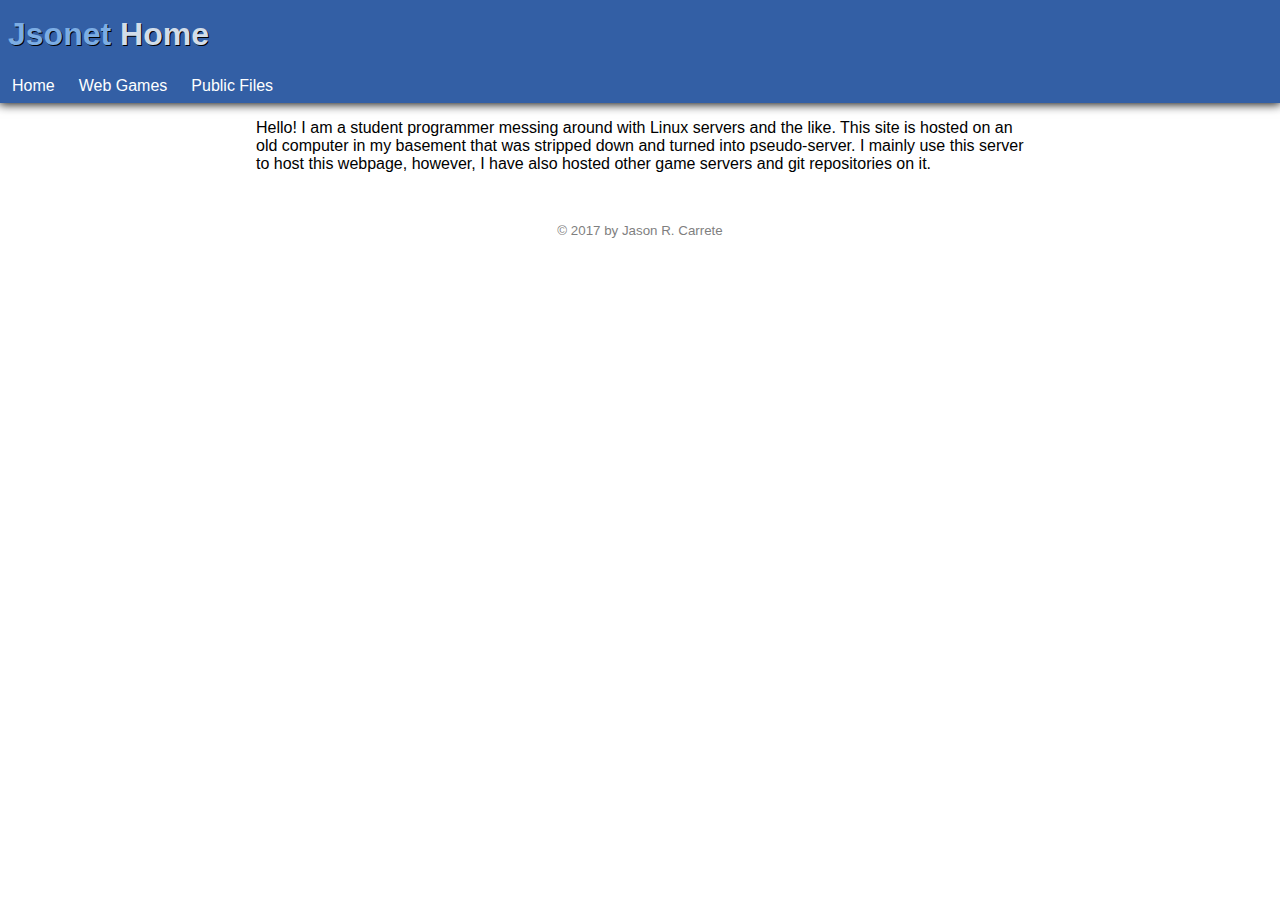
==== index.html @ c615666e "Major markup rework" ====
<!DOCTYPE html>
<html>
	<head>
		<title>Jsonet - Home</title>
		<meta charset="utf-8">
		<meta name="viewport" content="width=device-width, initial-scale=1">
		<meta name="author" content="Jason R. Carrete">
		<link rel="stylesheet" href="/css/style.css">
		<link rel="icon" href="/favicon.png">
	</head>
	<body>
		<header>
			<h1>Jsonet <span class="page-qualifier">Home</span></h1>
			<nav>
				<ul>
					<li><a href="/index.html">Home</a></li>
					<li><a href="/html/games.php">Web Games</a></li>
					<li><a href="/public-files/">Public Files</a></li>
				</ul>
			</nav>
		</header>
		<main>
			<p>
		    Hello! I am a student programmer messing around with Linux servers and the like.
		    This site is hosted on an old computer in my basement that was stripped down and turned into
		    pseudo-server. I mainly use this server to host this webpage, however, I have also hosted other game
		    servers and git repositories on it.
			</p>
		</main>
		<footer>
		  <small>&copy; 2017 by Jason R. Carrete</small>
		</footer>
	</body>
</html>
---- css/style.css ----
/*
	=misc
*/

body {
	margin: 0;
	background-color: white;
	font-family: sans-serif;
}

.page-qualifier {
	color: #d2dde9;
}

/*
	=header
*/

header {
	background: #335fa5;
	padding-top: 1em;
	margin-bottom: 1em;
	box-shadow: 0px 0px 10px 1px black
}

header h1 {
	margin: 0;
	margin-left: 0.25em;
	color: #7cade4;
	text-shadow: 1px 1px black;
}

header nav {
	margin-top: 1em;
}

header nav ul {
	margin: 0;
	padding: 0;
	list-style-type: none;
	overflow: auto;
}

header nav ul li a:hover {
	background-color: #003c6e;
}

header nav ul li a {
	color: white;
	float: left;
	padding: 0.5em 0.75em;
	text-decoration: none;
}

/*
	=main
*/

main {
	width: 60%;
	margin: auto;
}

/*
	=footer
*/

footer {
	color: #7f7f7f;
	text-align: center;
	margin-top: 3em;
}
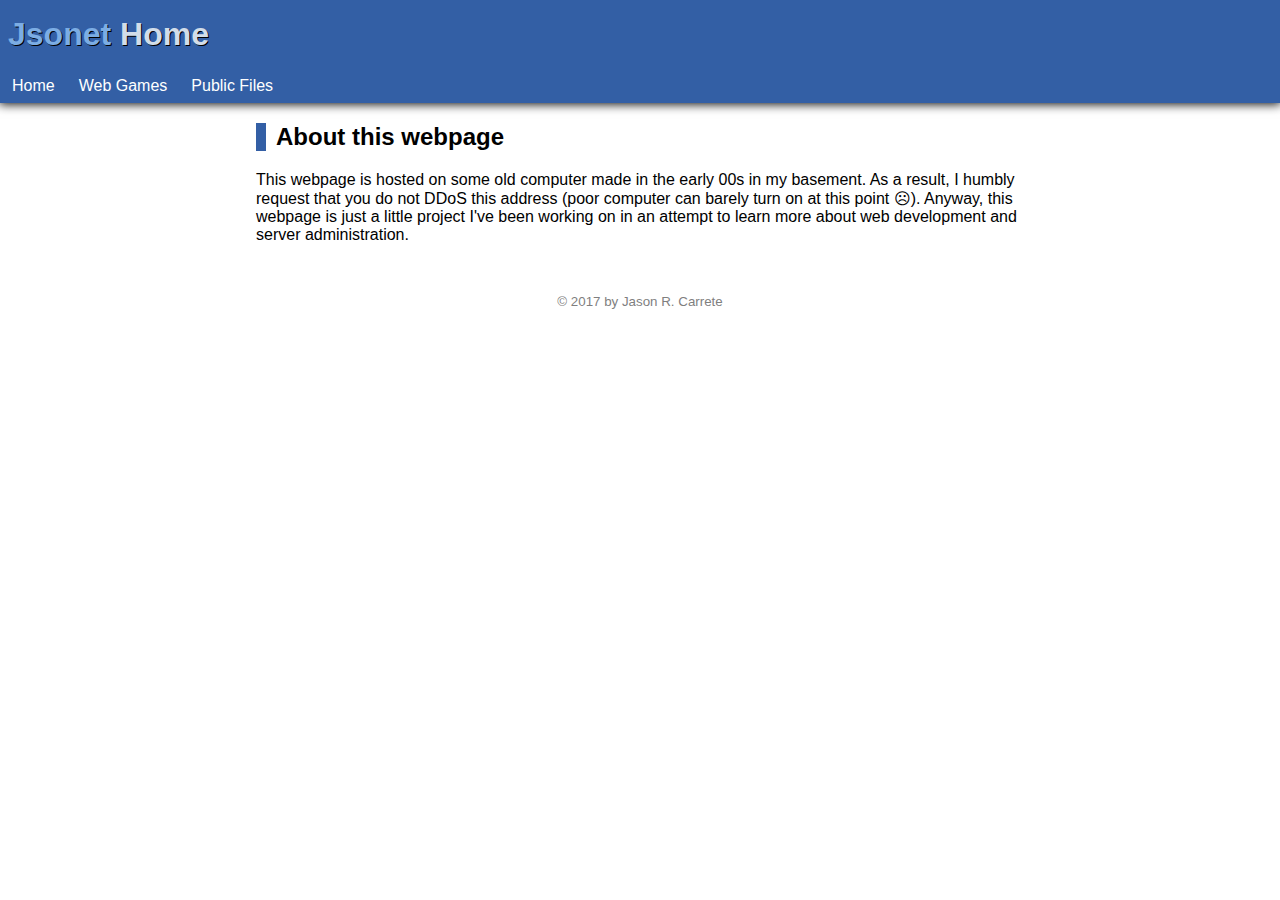
==== commit f1141c58: "Decorated about section" ====
--- a/index.html
+++ b/index.html
@@ -20,12 +20,16 @@
 			</nav>
 		</header>
 		<main>
-			<p>
-		    Hello! I am a student programmer messing around with Linux servers and the like.
-		    This site is hosted on an old computer in my basement that was stripped down and turned into
-		    pseudo-server. I mainly use this server to host this webpage, however, I have also hosted other game
-		    servers and git repositories on it.
-			</p>
+			<section>
+				<h2 class="section-header">About this webpage</h2>
+				<p>
+					This webpage is hosted on some old computer made in the early 00s in my basement.
+					As a result, I humbly request that you do not DDoS this address (poor computer can
+					barely turn on at this point &#9785;). Anyway, this webpage is just a little
+					project I've been working on in an attempt to learn more about web development
+					and server administration.
+				</p>
+			</section>
 		</main>
 		<footer>
 		  <small>&copy; 2017 by Jason R. Carrete</small>
--- a/css/style.css
+++ b/css/style.css
@@ -12,6 +12,11 @@
 	color: #d2dde9;
 }
 
+section>.section-header {
+	border-left: 10px solid #335fa5;
+	padding-left: 10px;
+}
+
 /*
 	=header
 */
@@ -23,29 +28,29 @@
 	box-shadow: 0px 0px 10px 1px black
 }
 
-header h1 {
+header>h1 {
 	margin: 0;
 	margin-left: 0.25em;
 	color: #7cade4;
 	text-shadow: 1px 1px black;
 }
 
-header nav {
+header>nav {
 	margin-top: 1em;
 }
 
-header nav ul {
+header>nav>ul {
 	margin: 0;
 	padding: 0;
 	list-style-type: none;
 	overflow: auto;
 }
 
-header nav ul li a:hover {
+header>nav>ul>li>a:hover {
 	background-color: #003c6e;
 }
 
-header nav ul li a {
+header>nav>ul>li>a {
 	color: white;
 	float: left;
 	padding: 0.5em 0.75em;
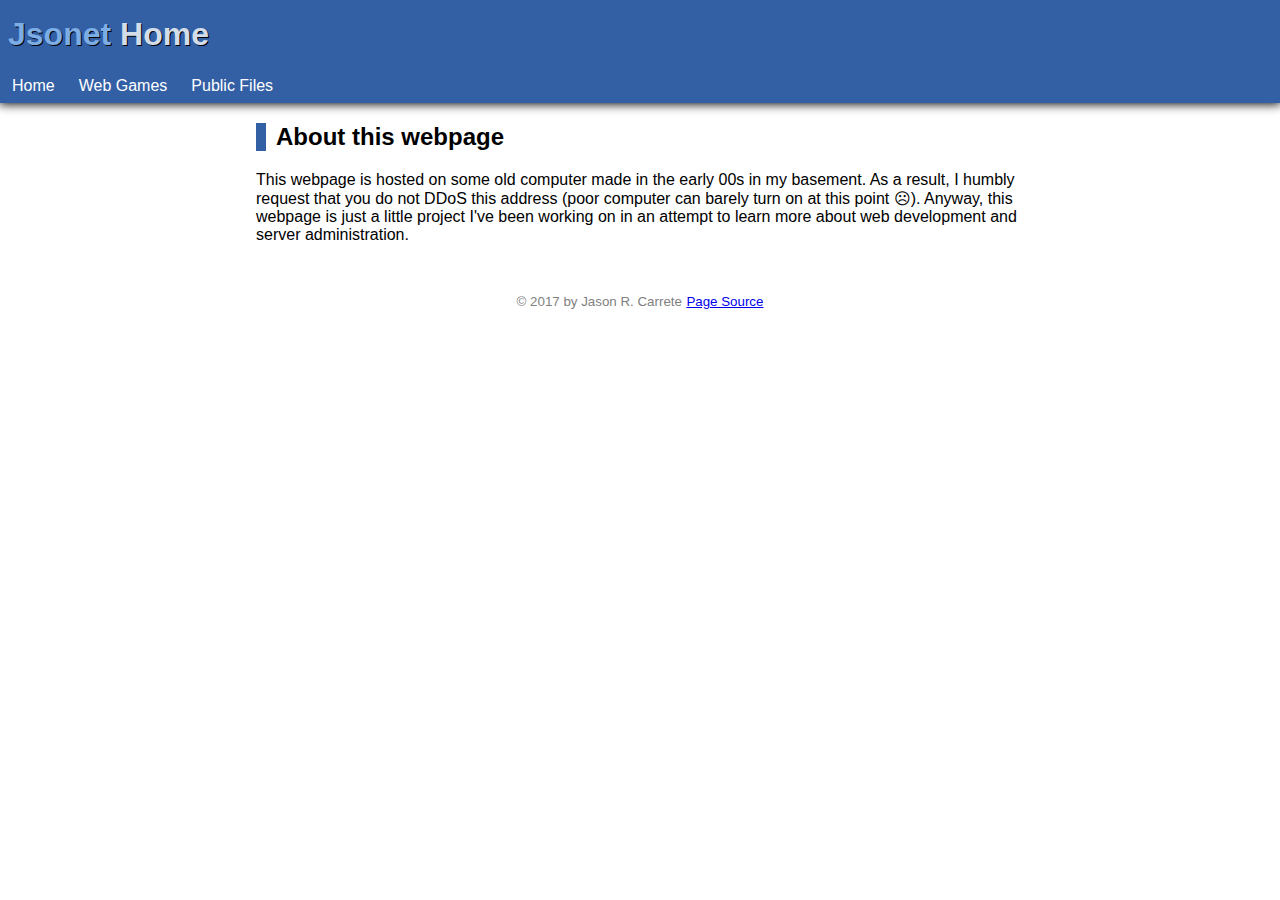
==== commit 5c8ac5c6: "Added page source to footer" ====
--- a/index.html
+++ b/index.html
@@ -32,7 +32,8 @@
 			</section>
 		</main>
 		<footer>
-		  <small>&copy; 2017 by Jason R. Carrete</small>
+		  <small id="copyright">&copy; 2017 by Jason R. Carrete</small>
+			<small><a href="https://github.com/jcarrete5/jsonet-website/">Page Source</a></small>
 		</footer>
 	</body>
 </html>
--- a/css/style.css
+++ b/css/style.css
@@ -12,7 +12,7 @@
 	color: #d2dde9;
 }
 
-section>.section-header {
+section .section-header {
 	border-left: 10px solid #335fa5;
 	padding-left: 10px;
 }
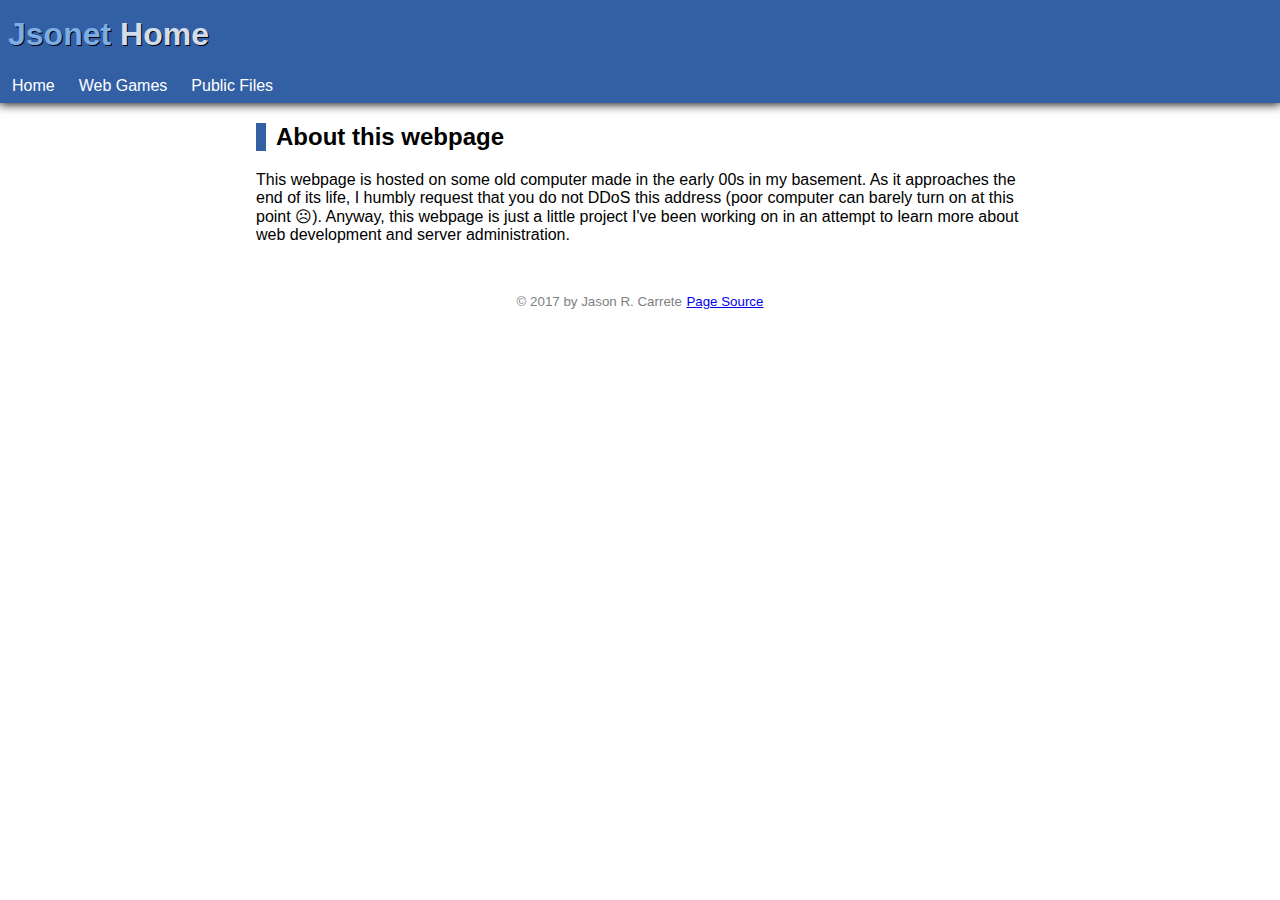
==== commit 806d0612: "modified about section content" ====
--- a/index.html
+++ b/index.html
@@ -24,7 +24,7 @@
 				<h2 class="section-header">About this webpage</h2>
 				<p>
 					This webpage is hosted on some old computer made in the early 00s in my basement.
-					As a result, I humbly request that you do not DDoS this address (poor computer can
+					As it approaches the end of its life, I humbly request that you do not DDoS this address (poor computer can
 					barely turn on at this point &#9785;). Anyway, this webpage is just a little
 					project I've been working on in an attempt to learn more about web development
 					and server administration.
